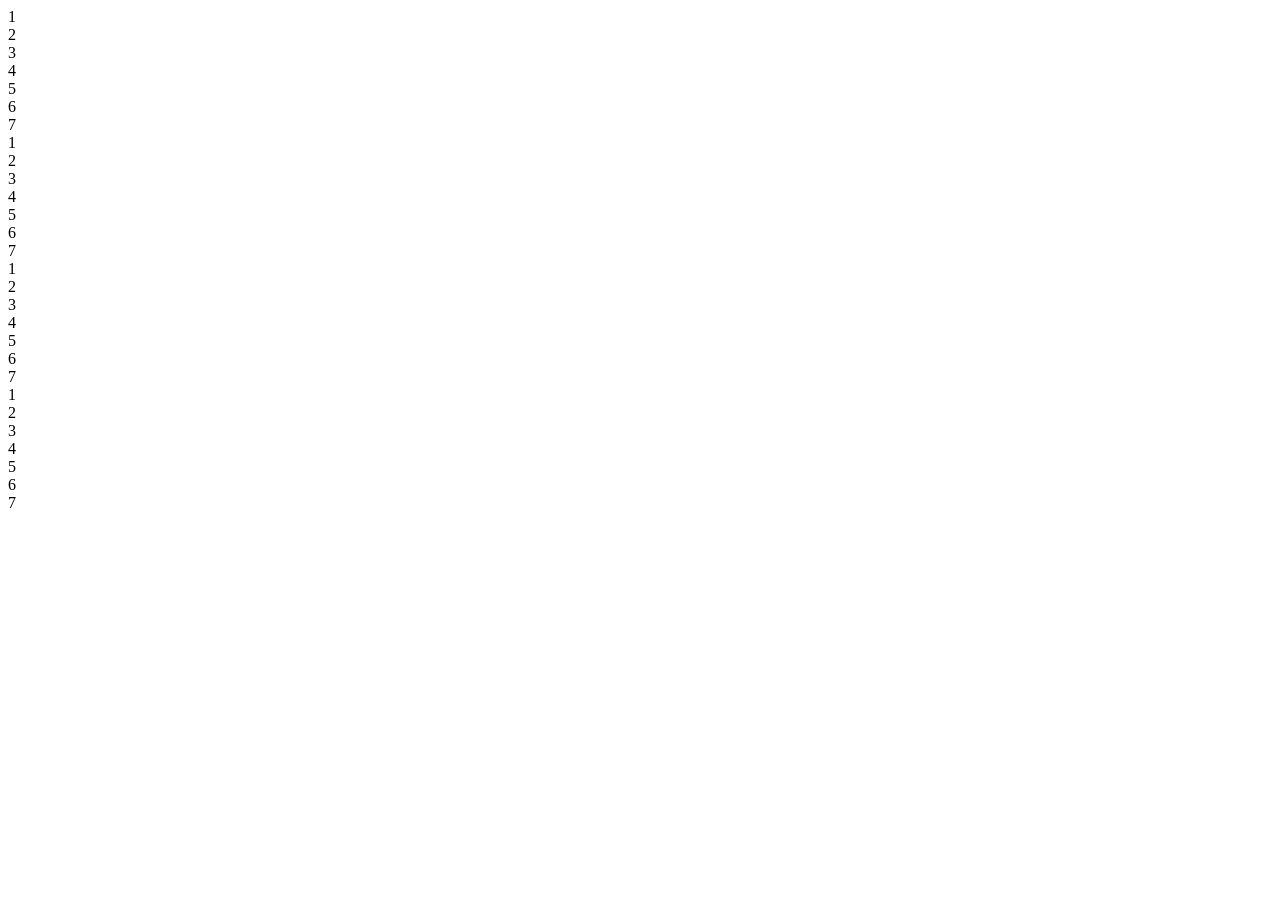
==== Calendar.html @ 96db617c "feat: add calendar" ====
<!doctype html>
<html lang="en">
  <head>
    <meta charset="UTF-8" />
    <meta name="viewport" content="width=device-width, initial-scale=1.0" />
    <link rel="stylesheet" href="/assets/css/main.css" />
    <title>Document</title>
  </head>
  <body>
    <section class="calender--section">
      <article class="calender--item">1</article>
      <article class="calender--item">2</article>
      <article class="calender--item">3</article>
      <article class="calender--item">4</article>
      <article class="calender--item">5</article>
      <article class="calender--item">6</article>
      <article class="calender--item">7</article>

      <article class="calender--item">1</article>
      <article class="calender--item">2</article>
      <article class="calender--item">3</article>
      <article class="calender--item">4</article>
      <article class="calender--item">5</article>
      <article class="calender--item">6</article>
      <article class="calender--item">7</article>

      <article class="calender--item">1</article>
      <article class="calender--item">2</article>
      <article class="calender--item">3</article>
      <article class="calender--item">4</article>
      <article class="calender--item">5</article>
      <article class="calender--item">6</article>
      <article class="calender--item">7</article>

      <article class="calender--item">1</article>
      <article class="calender--item">2</article>
      <article class="calender--item">3</article>
      <article class="calender--item">4</article>
      <article class="calender--item">5</article>
      <article class="calender--item">6</article>
      <article class="calender--item">7</article>
    </section>
  </body>
</html>
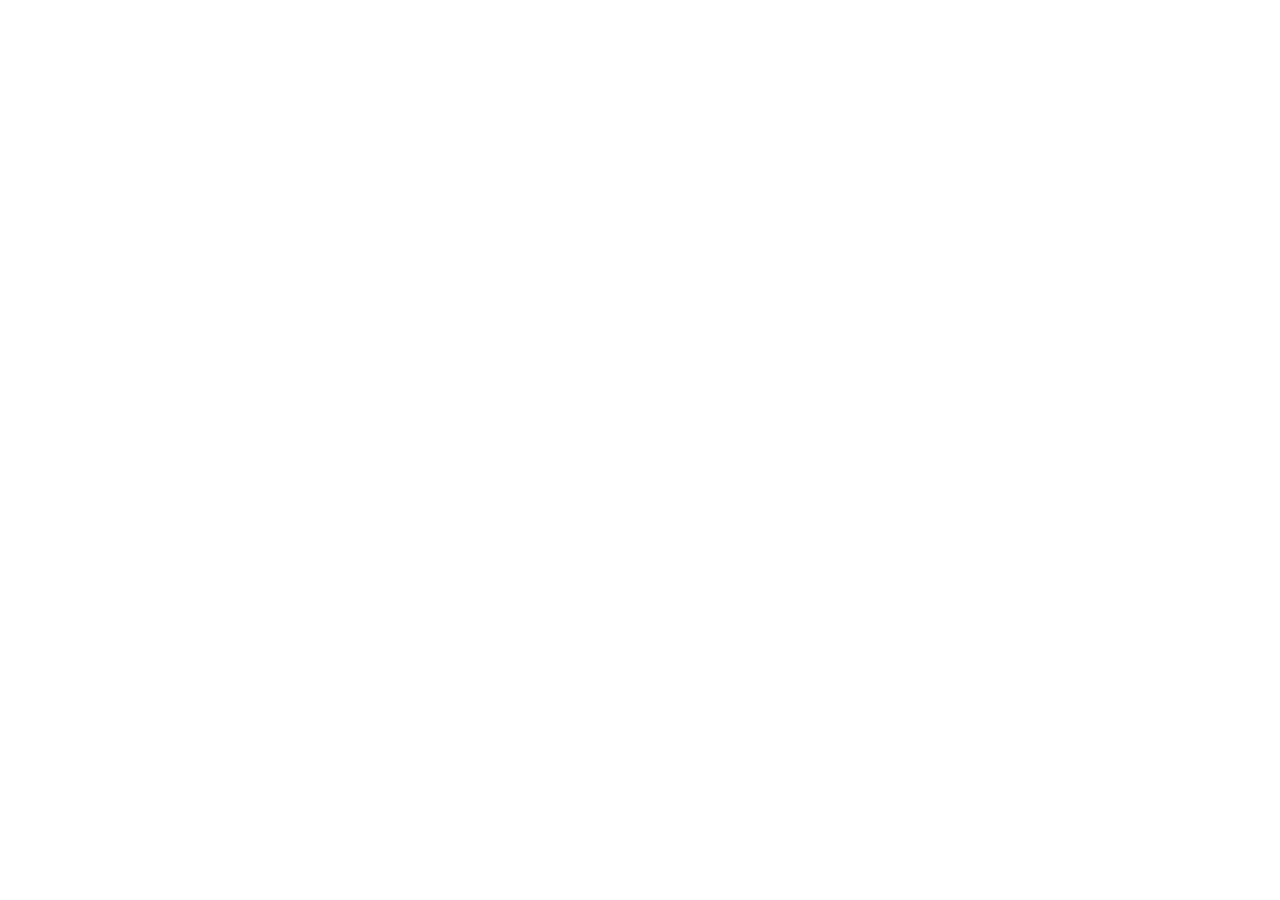
==== commit d860a820: "Restructed files and puzzled stuff together" ====
--- a/Calendar.html
+++ b/Calendar.html
@@ -3,42 +3,9 @@
   <head>
     <meta charset="UTF-8" />
     <meta name="viewport" content="width=device-width, initial-scale=1.0" />
-    <link rel="stylesheet" href="/assets/css/main.css" />
     <title>Document</title>
   </head>
   <body>
-    <section class="calender--section">
-      <article class="calender--item">1</article>
-      <article class="calender--item">2</article>
-      <article class="calender--item">3</article>
-      <article class="calender--item">4</article>
-      <article class="calender--item">5</article>
-      <article class="calender--item">6</article>
-      <article class="calender--item">7</article>
-
-      <article class="calender--item">1</article>
-      <article class="calender--item">2</article>
-      <article class="calender--item">3</article>
-      <article class="calender--item">4</article>
-      <article class="calender--item">5</article>
-      <article class="calender--item">6</article>
-      <article class="calender--item">7</article>
-
-      <article class="calender--item">1</article>
-      <article class="calender--item">2</article>
-      <article class="calender--item">3</article>
-      <article class="calender--item">4</article>
-      <article class="calender--item">5</article>
-      <article class="calender--item">6</article>
-      <article class="calender--item">7</article>
-
-      <article class="calender--item">1</article>
-      <article class="calender--item">2</article>
-      <article class="calender--item">3</article>
-      <article class="calender--item">4</article>
-      <article class="calender--item">5</article>
-      <article class="calender--item">6</article>
-      <article class="calender--item">7</article>
-    </section>
+    
   </body>
 </html>
